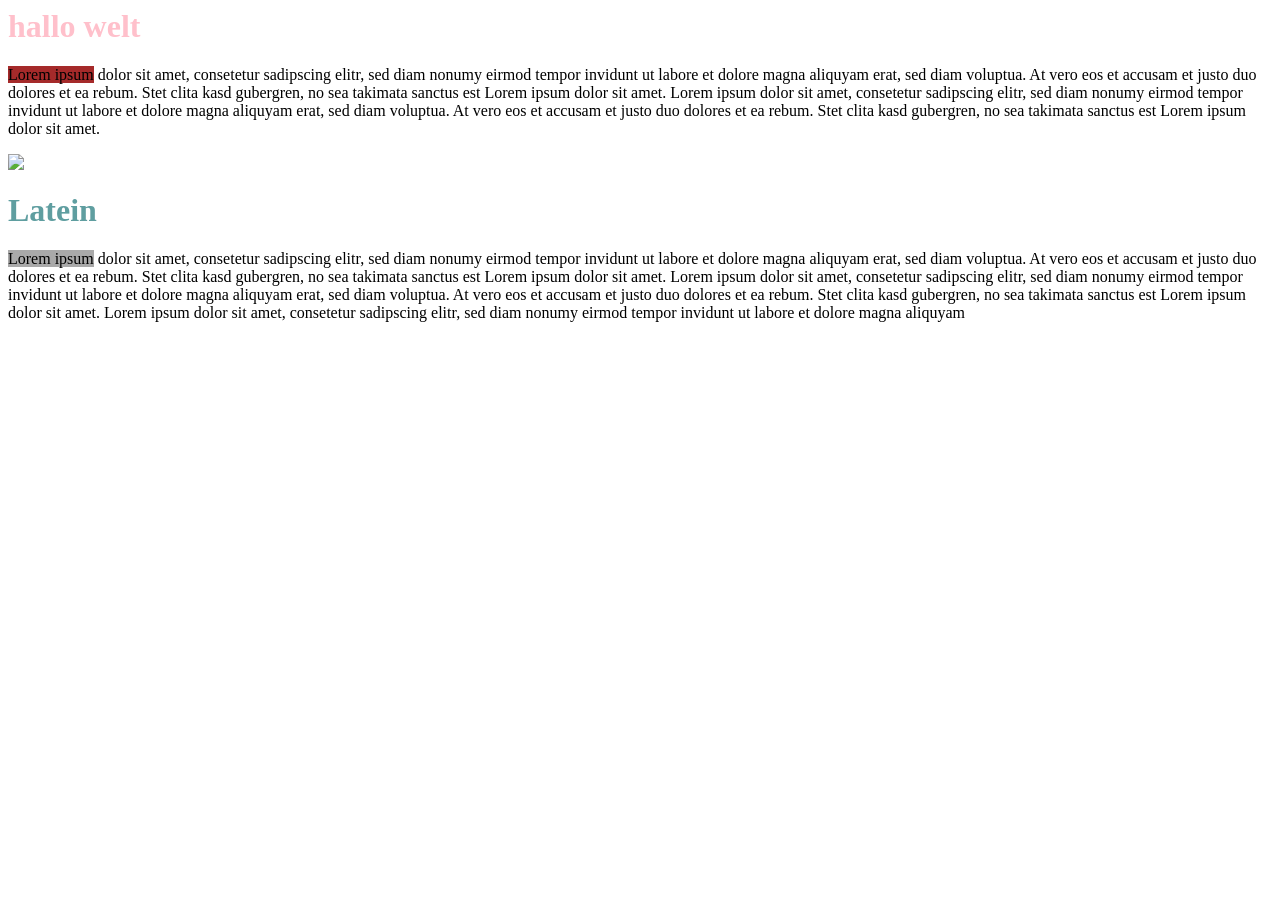
==== htmlbasics/index.html @ a280d600 "added index html" ====
<html>
    <head>
        <title>Praktikum</title>
        <style>
            h1 {
                color:pink;
            }
            .latein {
                color:CadetBlue;
            }
             mark {
                background-color:Brown;
             }
             blockqoute mark {
                background-color:DarkGrey;
             }
        </style>
    </head>
    <body>
        <h1>hallo welt</h1>
        <p>
            <mark>Lorem ipsum</mark> dolor sit amet, consetetur sadipscing elitr, sed diam nonumy eirmod tempor invidunt ut labore et dolore magna aliquyam erat, sed diam voluptua. At vero eos et accusam et justo duo dolores et ea rebum. Stet clita kasd gubergren, no sea takimata sanctus est Lorem ipsum dolor sit amet. 
            Lorem ipsum dolor sit amet, consetetur sadipscing elitr, sed diam nonumy eirmod tempor invidunt ut labore et dolore magna aliquyam erat, sed diam voluptua. At vero eos et accusam et justo duo dolores et ea rebum. Stet clita kasd gubergren, no sea takimata sanctus est Lorem ipsum dolor sit amet.
        </p>
        <img src="https://www.placekittens.com/g/200/300" />
        <h1 class="latein">Latein</h1>
        <blockqoute>
            <mark>Lorem ipsum</mark> dolor sit amet, consetetur sadipscing elitr, sed diam nonumy eirmod tempor invidunt ut labore et dolore magna aliquyam erat, sed diam voluptua. At vero eos et accusam et justo duo dolores et ea rebum. Stet clita kasd gubergren, no sea takimata sanctus est Lorem ipsum dolor sit amet. Lorem ipsum dolor sit amet, consetetur sadipscing elitr, sed diam nonumy eirmod tempor invidunt ut labore et dolore magna aliquyam erat, sed diam voluptua. At vero eos et accusam et justo duo dolores et ea rebum. Stet clita kasd gubergren, no sea takimata sanctus est Lorem ipsum dolor sit amet. Lorem ipsum dolor sit amet, consetetur sadipscing elitr, sed diam nonumy eirmod tempor invidunt ut labore et dolore magna aliquyam
        </blockqoute>

    </body>
</html>
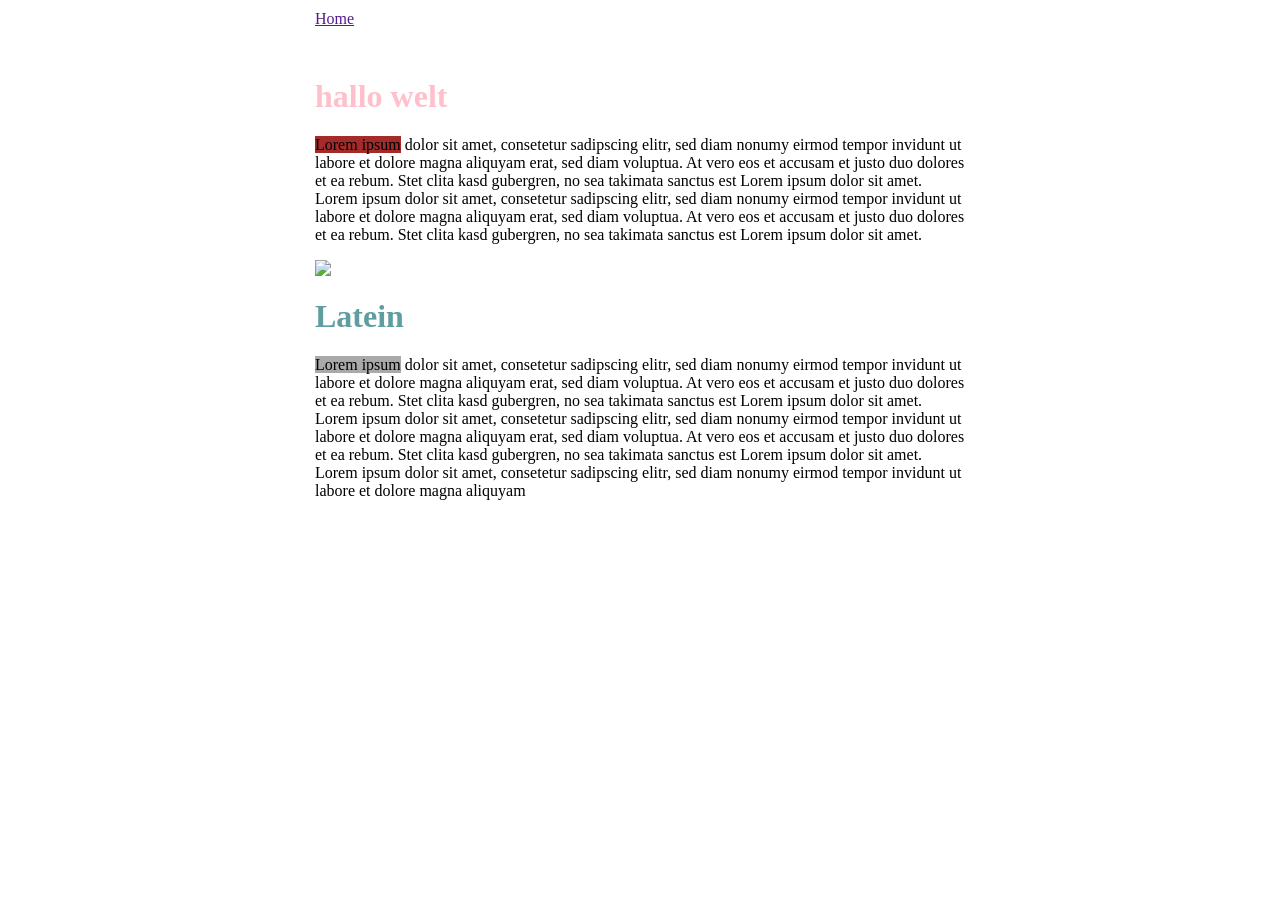
==== commit c5a8d428: "adds page layout" ====
--- a/htmlbasics/index.html
+++ b/htmlbasics/index.html
@@ -14,19 +14,40 @@
              blockqoute mark {
                 background-color:DarkGrey;
              }
+             .pageContainer {
+                xborder: thin green solid;
+                margin: 0px auto;
+                max-width: 750px;
+             }
+             .mainContent {
+                xborder: thin blue solid;
+                margin: 50px;
+             }
+
+             .navigation {
+                xborder: thin red solid;
+                margin: 10px 50px 0px 50px;
+             }
         </style>
     </head>
     <body>
-        <h1>hallo welt</h1>
-        <p>
-            <mark>Lorem ipsum</mark> dolor sit amet, consetetur sadipscing elitr, sed diam nonumy eirmod tempor invidunt ut labore et dolore magna aliquyam erat, sed diam voluptua. At vero eos et accusam et justo duo dolores et ea rebum. Stet clita kasd gubergren, no sea takimata sanctus est Lorem ipsum dolor sit amet. 
-            Lorem ipsum dolor sit amet, consetetur sadipscing elitr, sed diam nonumy eirmod tempor invidunt ut labore et dolore magna aliquyam erat, sed diam voluptua. At vero eos et accusam et justo duo dolores et ea rebum. Stet clita kasd gubergren, no sea takimata sanctus est Lorem ipsum dolor sit amet.
-        </p>
-        <img src="https://www.placekittens.com/g/200/300" />
-        <h1 class="latein">Latein</h1>
-        <blockqoute>
-            <mark>Lorem ipsum</mark> dolor sit amet, consetetur sadipscing elitr, sed diam nonumy eirmod tempor invidunt ut labore et dolore magna aliquyam erat, sed diam voluptua. At vero eos et accusam et justo duo dolores et ea rebum. Stet clita kasd gubergren, no sea takimata sanctus est Lorem ipsum dolor sit amet. Lorem ipsum dolor sit amet, consetetur sadipscing elitr, sed diam nonumy eirmod tempor invidunt ut labore et dolore magna aliquyam erat, sed diam voluptua. At vero eos et accusam et justo duo dolores et ea rebum. Stet clita kasd gubergren, no sea takimata sanctus est Lorem ipsum dolor sit amet. Lorem ipsum dolor sit amet, consetetur sadipscing elitr, sed diam nonumy eirmod tempor invidunt ut labore et dolore magna aliquyam
-        </blockqoute>
+        <div class="pageContainer">
+            <div class="navigation">
+                <a href="">Home</a>
+            </div>
+            <div class="mainContent">
+                <h1>hallo welt</h1>
+                <p>
+                    <mark>Lorem ipsum</mark> dolor sit amet, consetetur sadipscing elitr, sed diam nonumy eirmod tempor invidunt ut labore et dolore magna aliquyam erat, sed diam voluptua. At vero eos et accusam et justo duo dolores et ea rebum. Stet clita kasd gubergren, no sea takimata sanctus est Lorem ipsum dolor sit amet. 
+                    Lorem ipsum dolor sit amet, consetetur sadipscing elitr, sed diam nonumy eirmod tempor invidunt ut labore et dolore magna aliquyam erat, sed diam voluptua. At vero eos et accusam et justo duo dolores et ea rebum. Stet clita kasd gubergren, no sea takimata sanctus est Lorem ipsum dolor sit amet.
+                </p>
+                <img src="https://www.placekittens.com/g/200/300" />
+                <h1 class="latein">Latein</h1>
+                <blockqoute>
+                    <mark>Lorem ipsum</mark> dolor sit amet, consetetur sadipscing elitr, sed diam nonumy eirmod tempor invidunt ut labore et dolore magna aliquyam erat, sed diam voluptua. At vero eos et accusam et justo duo dolores et ea rebum. Stet clita kasd gubergren, no sea takimata sanctus est Lorem ipsum dolor sit amet. Lorem ipsum dolor sit amet, consetetur sadipscing elitr, sed diam nonumy eirmod tempor invidunt ut labore et dolore magna aliquyam erat, sed diam voluptua. At vero eos et accusam et justo duo dolores et ea rebum. Stet clita kasd gubergren, no sea takimata sanctus est Lorem ipsum dolor sit amet. Lorem ipsum dolor sit amet, consetetur sadipscing elitr, sed diam nonumy eirmod tempor invidunt ut labore et dolore magna aliquyam
+                </blockqoute>
+            </div>
+        </div>
 
     </body>
 </html>
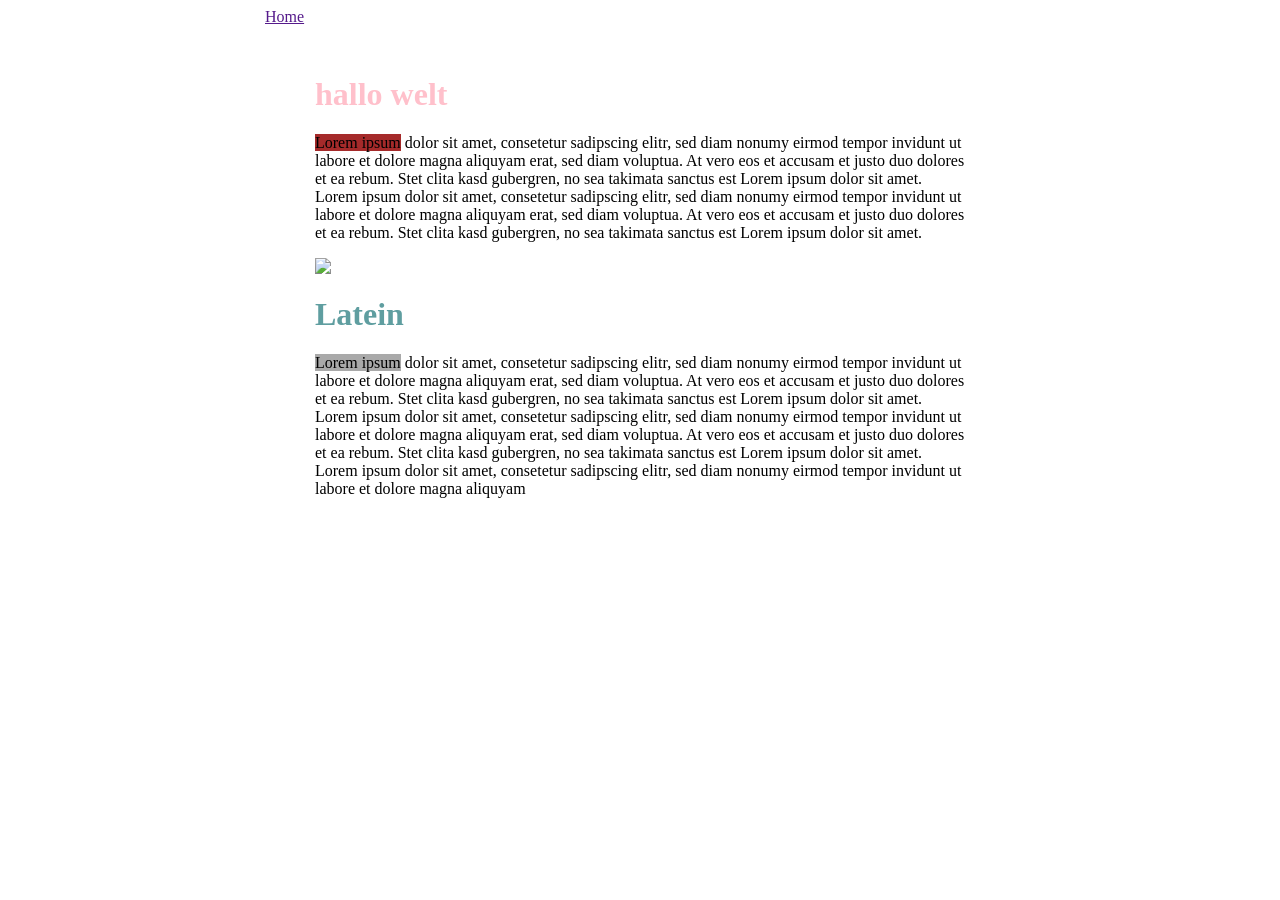
==== commit c18c6026: "changed container name according to PR" ====
--- a/htmlbasics/index.html
+++ b/htmlbasics/index.html
@@ -32,7 +32,7 @@
     </head>
     <body>
         <div class="pageContainer">
-            <div class="navigation">
+            <div class="navigationContainer">
                 <a href="">Home</a>
             </div>
             <div class="mainContent">
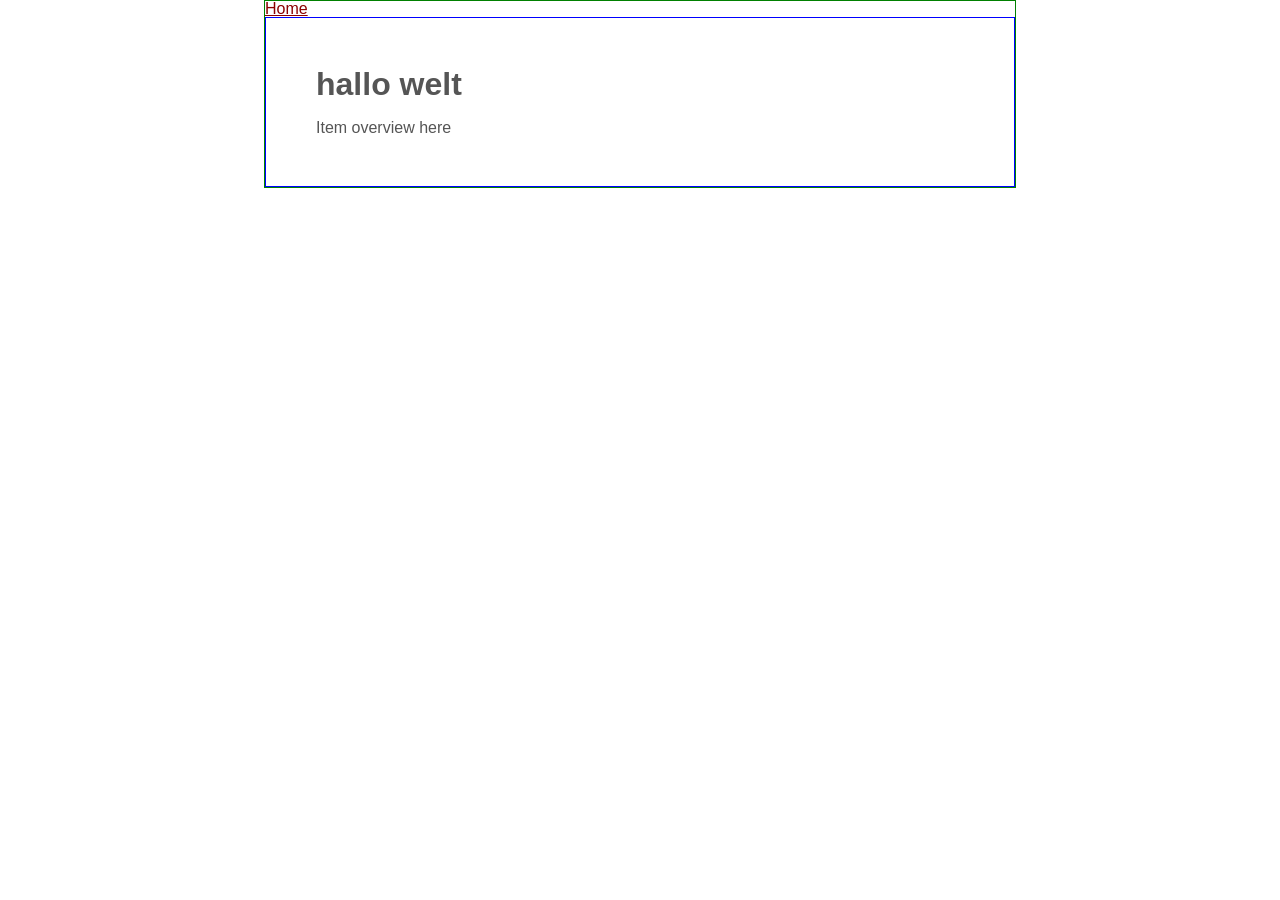
==== commit 9451ceda: "#18: added layout, renamed data.txt" ====
--- a/htmlbasics/index.html
+++ b/htmlbasics/index.html
@@ -1,34 +1,10 @@
 <html>
     <head>
         <title>Praktikum</title>
-        <style>
-            h1 {
-                color:pink;
-            }
-            .latein {
-                color:CadetBlue;
-            }
-             mark {
-                background-color:Brown;
-             }
-             blockqoute mark {
-                background-color:DarkGrey;
-             }
-             .pageContainer {
-                xborder: thin green solid;
-                margin: 0px auto;
-                max-width: 750px;
-             }
-             .mainContent {
-                xborder: thin blue solid;
-                margin: 50px;
-             }
-
-             .navigation {
-                xborder: thin red solid;
-                margin: 10px 50px 0px 50px;
-             }
-        </style>
+        <link rel="stylesheet" href="styles/reset.css">
+        <link rel="stylesheet" href="styles/styles.css">
+        <link rel="stylesheet" href="styles/fonts.css">
+        <link rel="stylesheet" href="styles/layout.css">
     </head>
     <body>
         <div class="pageContainer">
@@ -37,15 +13,7 @@
             </div>
             <div class="mainContent">
                 <h1>hallo welt</h1>
-                <p>
-                    <mark>Lorem ipsum</mark> dolor sit amet, consetetur sadipscing elitr, sed diam nonumy eirmod tempor invidunt ut labore et dolore magna aliquyam erat, sed diam voluptua. At vero eos et accusam et justo duo dolores et ea rebum. Stet clita kasd gubergren, no sea takimata sanctus est Lorem ipsum dolor sit amet. 
-                    Lorem ipsum dolor sit amet, consetetur sadipscing elitr, sed diam nonumy eirmod tempor invidunt ut labore et dolore magna aliquyam erat, sed diam voluptua. At vero eos et accusam et justo duo dolores et ea rebum. Stet clita kasd gubergren, no sea takimata sanctus est Lorem ipsum dolor sit amet.
-                </p>
-                <img src="https://www.placekittens.com/g/200/300" />
-                <h1 class="latein">Latein</h1>
-                <blockqoute>
-                    <mark>Lorem ipsum</mark> dolor sit amet, consetetur sadipscing elitr, sed diam nonumy eirmod tempor invidunt ut labore et dolore magna aliquyam erat, sed diam voluptua. At vero eos et accusam et justo duo dolores et ea rebum. Stet clita kasd gubergren, no sea takimata sanctus est Lorem ipsum dolor sit amet. Lorem ipsum dolor sit amet, consetetur sadipscing elitr, sed diam nonumy eirmod tempor invidunt ut labore et dolore magna aliquyam erat, sed diam voluptua. At vero eos et accusam et justo duo dolores et ea rebum. Stet clita kasd gubergren, no sea takimata sanctus est Lorem ipsum dolor sit amet. Lorem ipsum dolor sit amet, consetetur sadipscing elitr, sed diam nonumy eirmod tempor invidunt ut labore et dolore magna aliquyam
-                </blockqoute>
+                <p>Item overview here</p>
             </div>
         </div>
 
--- a/htmlbasics/styles/styles.css
+++ b/htmlbasics/styles/styles.css
@@ -0,0 +1,7 @@
+.item-data {}
+
+.item-data th {
+    width: 25%;
+    text-align: left;
+    background-color: lightgray;
+}
--- a/htmlbasics/styles/fonts.css
+++ b/htmlbasics/styles/fonts.css
@@ -0,0 +1,13 @@
+html {
+    font-family: sans-serif;
+    color: #555555;
+}
+
+h1 {
+    font-size: 2em;
+    font-weight: bold;
+}
+
+a { 
+    color: darkred;
+}
--- a/htmlbasics/styles/layout.css
+++ b/htmlbasics/styles/layout.css
@@ -0,0 +1,22 @@
+.pageContainer {
+    border: thin green solid;
+    margin: 0px auto;
+    max-width: 750px;
+}
+
+.mainContent {
+    border: thin blue solid;
+    padding: 50px;
+    display: flex;
+    flex-direction: column;
+    gap: 20px;
+}
+
+.navigation {
+    border: thin purple solid;
+    padding: 10px 50px 10px 50px;
+}
+
+th, td {
+    padding: 5px;
+}
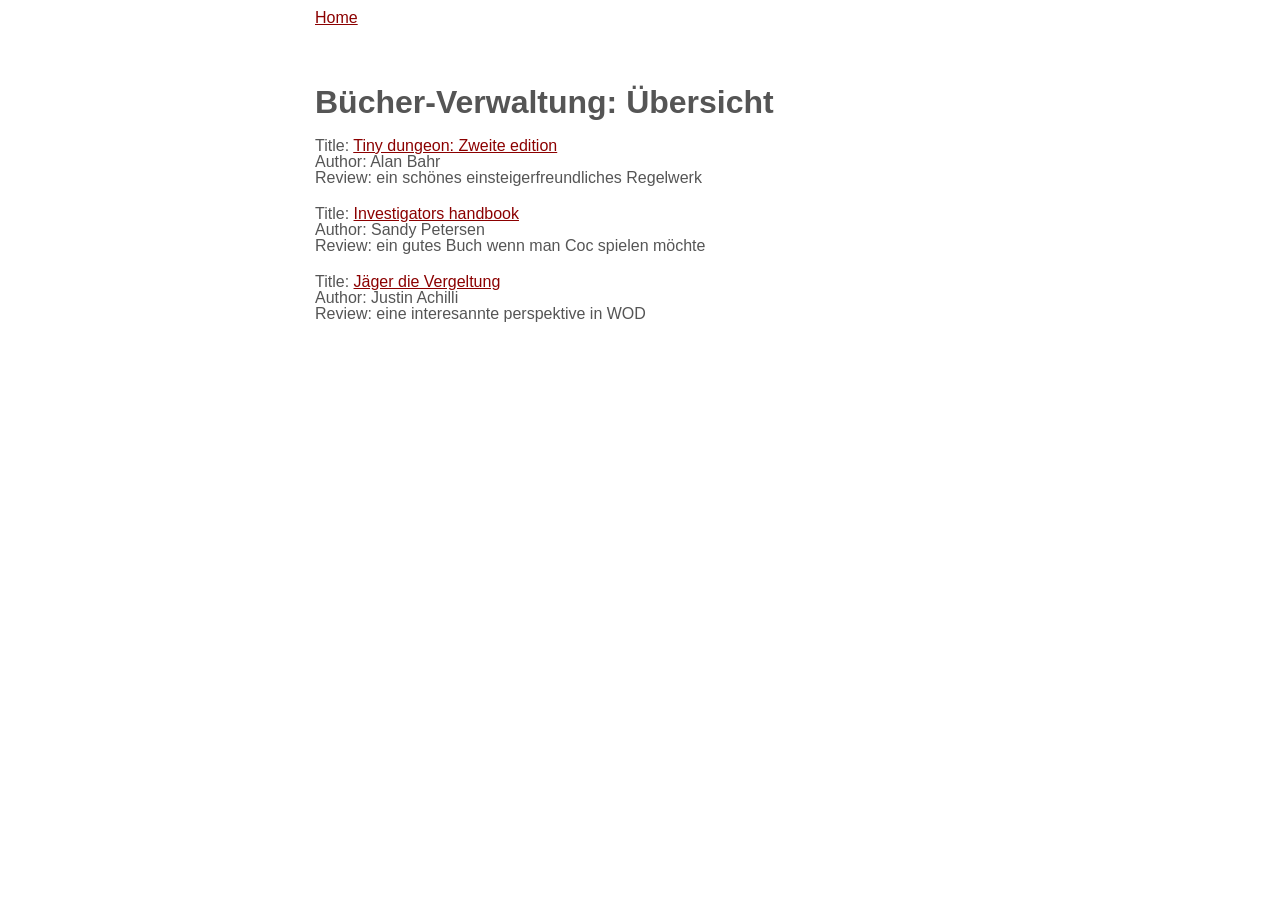
==== commit 4b8b0d0e: "adds data to overview page" ====
--- a/htmlbasics/index.html
+++ b/htmlbasics/index.html
@@ -1,19 +1,64 @@
 <html>
     <head>
-        <title>Praktikum</title>
+        <title>Bücher-Verwaltung: Übersicht</title>
         <link rel="stylesheet" href="styles/reset.css">
         <link rel="stylesheet" href="styles/styles.css">
         <link rel="stylesheet" href="styles/fonts.css">
         <link rel="stylesheet" href="styles/layout.css">
     </head>
     <body>
-        <div class="pageContainer">
-            <div class="navigationContainer">
+        <div class="page-container">
+            <div class="navigation">
                 <a href="">Home</a>
             </div>
-            <div class="mainContent">
-                <h1>hallo welt</h1>
-                <p>Item overview here</p>
+            <div class="main-content">
+                <h1>Bücher-Verwaltung: Übersicht</h1>
+
+                <div class="item-summary-list">
+                    <div class="item-summary">
+                        <div class="data">
+                            <span class="key">Title:</span>
+                            <span class="value"><a href="item_01.html">Tiny dungeon: Zweite edition</a></span>
+                        </div>
+                        <div class="data">
+                            <span class="key">Author:</span>
+                            <span class="value">Alan Bahr</span>
+                        </div>
+                        <div class="data">
+                            <span class="key">Review:</span>
+                            <span class="value">ein schönes einsteigerfreundliches Regelwerk</span>
+                        </div>
+                    </div>
+                    <div class="item-summary">
+                        <div class="data">
+                            <span class="key">Title:</span>
+                            <span class="value"><a href="item_02.html">Investigators handbook</a></span>
+                        </div>
+                        <div class="data">
+                            <span class="key">Author:</span>
+                            <span class="value">Sandy Petersen</span>
+                        </div>
+                        <div class="data">
+                            <span class="key">Review:</span>
+                            <span class="value">ein gutes Buch wenn man Coc spielen möchte</span>
+                        </div>
+                    </div>
+                    <div class="item-summary">
+                        <div class="data">
+                            <span class="key">Title:</span>
+                            <span class="value"><a href="item_03.html">Jäger die Vergeltung</a></span>
+                        </div>
+                        <div class="data">
+                            <span class="key">Author:</span>
+                            <span class="value">Justin Achilli</span>
+                        </div>
+                        <div class="data">
+                            <span class="key">Review:</span>
+                            <span class="value">eine interesannte perspektive in WOD</span>
+                        </div>
+                    </div>
+                </div>
+
             </div>
         </div>
 
--- a/htmlbasics/styles/styles.css
+++ b/htmlbasics/styles/styles.css
@@ -1,7 +1,17 @@
+/* for overview page */
+.item-summary-list {
+    display: flex;
+    flex-direction: column;
+    gap: 20px;
+}
+
+
+/* for item page */
 .item-data {}
 
 .item-data th {
     width: 25%;
     text-align: left;
     background-color: lightgray;
-}+}
+
--- a/htmlbasics/styles/layout.css
+++ b/htmlbasics/styles/layout.css
@@ -1,11 +1,11 @@
-.pageContainer {
-    border: thin green solid;
+.page-container {
+    xborder: thin green solid;
     margin: 0px auto;
     max-width: 750px;
 }
 
-.mainContent {
-    border: thin blue solid;
+.main-content {
+    xborder: thin blue solid;
     padding: 50px;
     display: flex;
     flex-direction: column;
@@ -13,7 +13,7 @@
 }
 
 .navigation {
-    border: thin purple solid;
+    xborder: thin purple solid;
     padding: 10px 50px 10px 50px;
 }
 
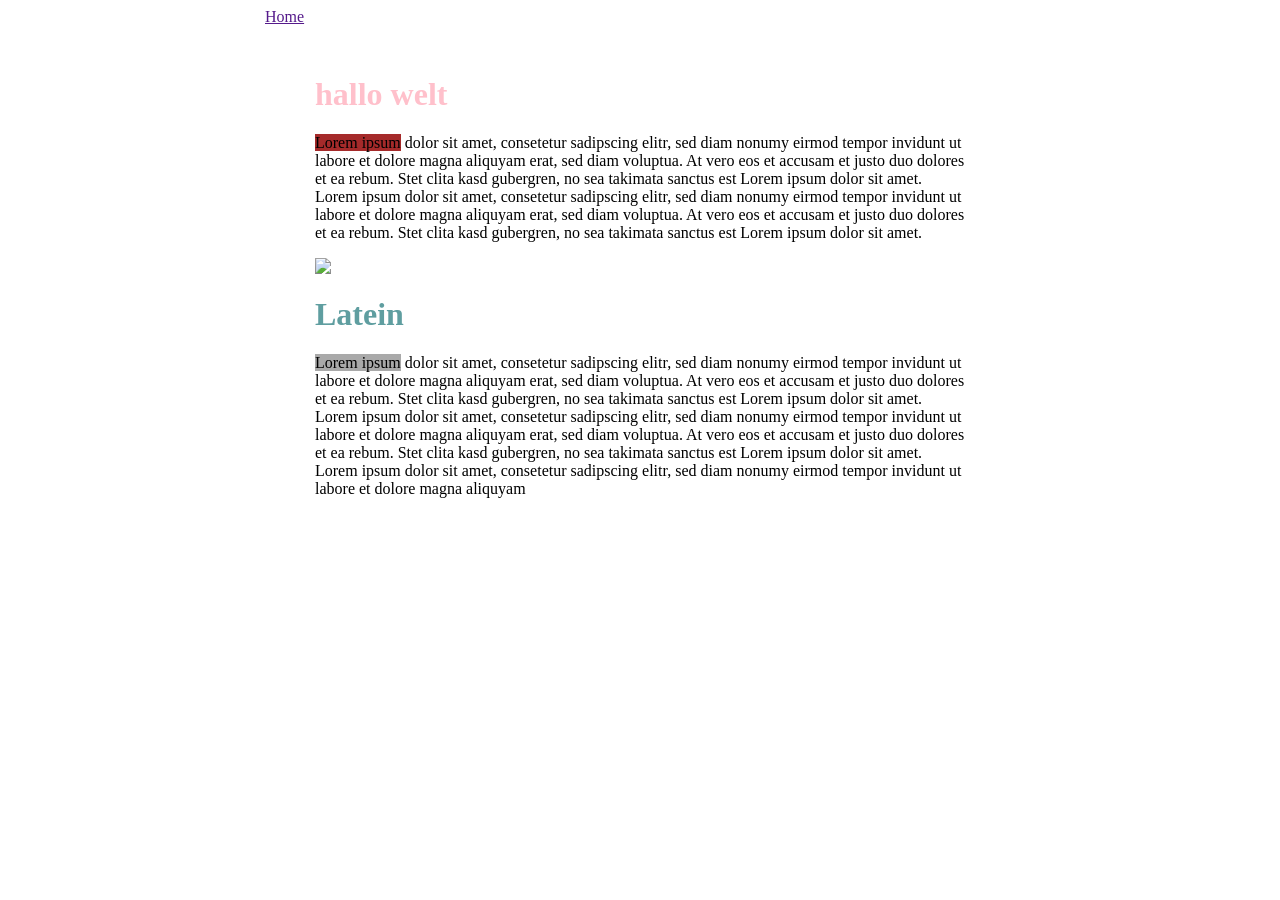
==== commit 3cbb10a3: "merged main" ====
--- a/htmlbasics/index.html
+++ b/htmlbasics/index.html
@@ -1,64 +1,51 @@
 <html>
     <head>
-        <title>Bücher-Verwaltung: Übersicht</title>
-        <link rel="stylesheet" href="styles/reset.css">
-        <link rel="stylesheet" href="styles/styles.css">
-        <link rel="stylesheet" href="styles/fonts.css">
-        <link rel="stylesheet" href="styles/layout.css">
+        <title>Praktikum</title>
+        <style>
+            h1 {
+                color:pink;
+            }
+            .latein {
+                color:CadetBlue;
+            }
+             mark {
+                background-color:Brown;
+             }
+             blockqoute mark {
+                background-color:DarkGrey;
+             }
+             .pageContainer {
+                xborder: thin green solid;
+                margin: 0px auto;
+                max-width: 750px;
+             }
+             .mainContent {
+                xborder: thin blue solid;
+                margin: 50px;
+             }
+
+             .navigation {
+                xborder: thin red solid;
+                margin: 10px 50px 0px 50px;
+             }
+        </style>
     </head>
     <body>
-        <div class="page-container">
-            <div class="navigation">
+        <div class="pageContainer">
+            <div class="navigationContainer">
                 <a href="">Home</a>
             </div>
-            <div class="main-content">
-                <h1>Bücher-Verwaltung: Übersicht</h1>
-
-                <div class="item-summary-list">
-                    <div class="item-summary">
-                        <div class="data">
-                            <span class="key">Title:</span>
-                            <span class="value"><a href="item_01.html">Tiny dungeon: Zweite edition</a></span>
-                        </div>
-                        <div class="data">
-                            <span class="key">Author:</span>
-                            <span class="value">Alan Bahr</span>
-                        </div>
-                        <div class="data">
-                            <span class="key">Review:</span>
-                            <span class="value">ein schönes einsteigerfreundliches Regelwerk</span>
-                        </div>
-                    </div>
-                    <div class="item-summary">
-                        <div class="data">
-                            <span class="key">Title:</span>
-                            <span class="value"><a href="item_02.html">Investigators handbook</a></span>
-                        </div>
-                        <div class="data">
-                            <span class="key">Author:</span>
-                            <span class="value">Sandy Petersen</span>
-                        </div>
-                        <div class="data">
-                            <span class="key">Review:</span>
-                            <span class="value">ein gutes Buch wenn man Coc spielen möchte</span>
-                        </div>
-                    </div>
-                    <div class="item-summary">
-                        <div class="data">
-                            <span class="key">Title:</span>
-                            <span class="value"><a href="item_03.html">Jäger die Vergeltung</a></span>
-                        </div>
-                        <div class="data">
-                            <span class="key">Author:</span>
-                            <span class="value">Justin Achilli</span>
-                        </div>
-                        <div class="data">
-                            <span class="key">Review:</span>
-                            <span class="value">eine interesannte perspektive in WOD</span>
-                        </div>
-                    </div>
-                </div>
-
+            <div class="mainContent">
+                <h1>hallo welt</h1>
+                <p>
+                    <mark>Lorem ipsum</mark> dolor sit amet, consetetur sadipscing elitr, sed diam nonumy eirmod tempor invidunt ut labore et dolore magna aliquyam erat, sed diam voluptua. At vero eos et accusam et justo duo dolores et ea rebum. Stet clita kasd gubergren, no sea takimata sanctus est Lorem ipsum dolor sit amet. 
+                    Lorem ipsum dolor sit amet, consetetur sadipscing elitr, sed diam nonumy eirmod tempor invidunt ut labore et dolore magna aliquyam erat, sed diam voluptua. At vero eos et accusam et justo duo dolores et ea rebum. Stet clita kasd gubergren, no sea takimata sanctus est Lorem ipsum dolor sit amet.
+                </p>
+                <img src="https://www.placekittens.com/g/200/300" />
+                <h1 class="latein">Latein</h1>
+                <blockqoute>
+                    <mark>Lorem ipsum</mark> dolor sit amet, consetetur sadipscing elitr, sed diam nonumy eirmod tempor invidunt ut labore et dolore magna aliquyam erat, sed diam voluptua. At vero eos et accusam et justo duo dolores et ea rebum. Stet clita kasd gubergren, no sea takimata sanctus est Lorem ipsum dolor sit amet. Lorem ipsum dolor sit amet, consetetur sadipscing elitr, sed diam nonumy eirmod tempor invidunt ut labore et dolore magna aliquyam erat, sed diam voluptua. At vero eos et accusam et justo duo dolores et ea rebum. Stet clita kasd gubergren, no sea takimata sanctus est Lorem ipsum dolor sit amet. Lorem ipsum dolor sit amet, consetetur sadipscing elitr, sed diam nonumy eirmod tempor invidunt ut labore et dolore magna aliquyam
+                </blockqoute>
             </div>
         </div>
 
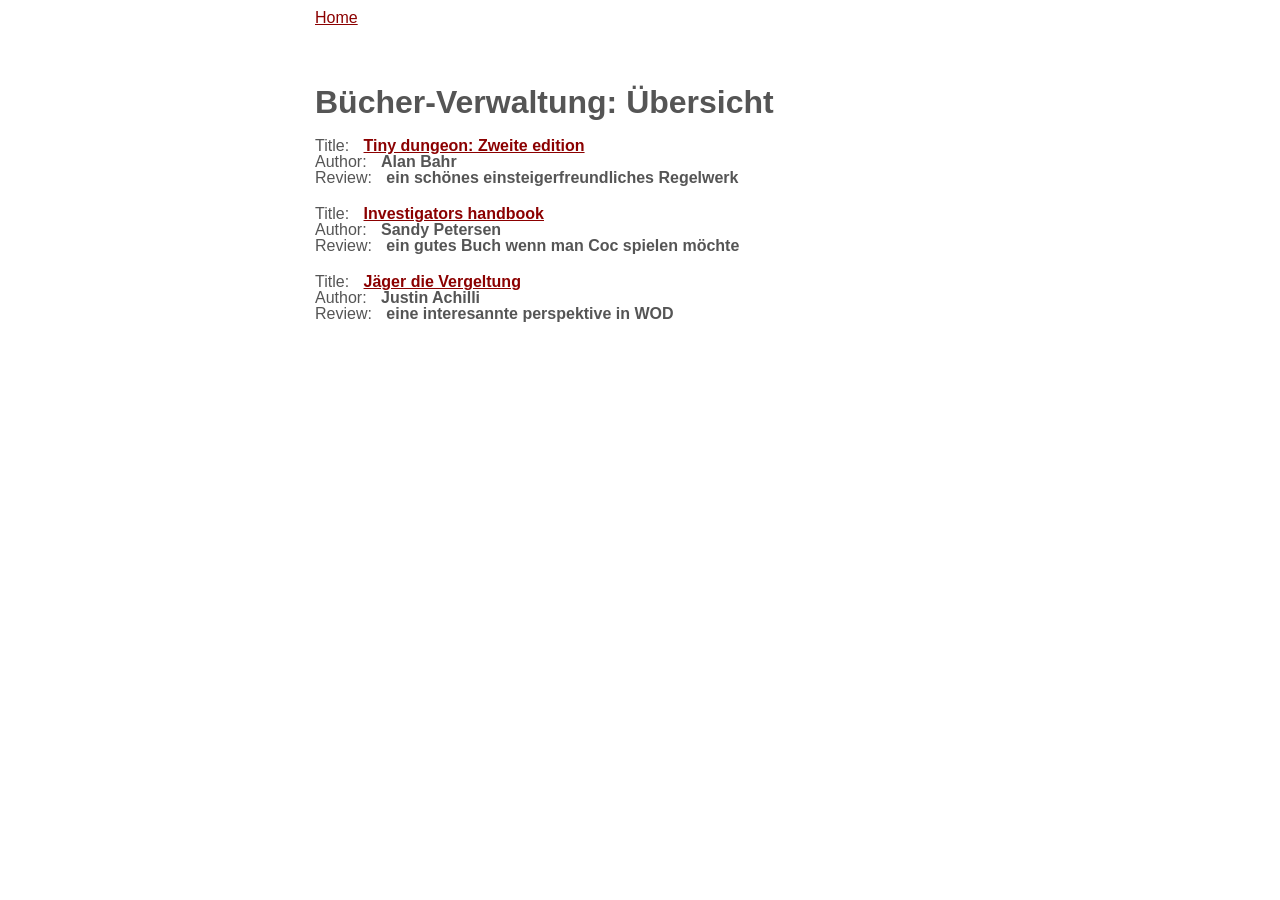
==== commit 1598ee89: "Merge pull request #41 from danielaKay/html-library Html library" ====
--- a/htmlbasics/index.html
+++ b/htmlbasics/index.html
@@ -1,51 +1,64 @@
 <html>
     <head>
-        <title>Praktikum</title>
-        <style>
-            h1 {
-                color:pink;
-            }
-            .latein {
-                color:CadetBlue;
-            }
-             mark {
-                background-color:Brown;
-             }
-             blockqoute mark {
-                background-color:DarkGrey;
-             }
-             .pageContainer {
-                xborder: thin green solid;
-                margin: 0px auto;
-                max-width: 750px;
-             }
-             .mainContent {
-                xborder: thin blue solid;
-                margin: 50px;
-             }
-
-             .navigation {
-                xborder: thin red solid;
-                margin: 10px 50px 0px 50px;
-             }
-        </style>
+        <title>Bücher-Verwaltung: Übersicht</title>
+        <link rel="stylesheet" href="styles/reset.css">
+        <link rel="stylesheet" href="styles/styles.css">
+        <link rel="stylesheet" href="styles/fonts.css">
+        <link rel="stylesheet" href="styles/layout.css">
     </head>
     <body>
-        <div class="pageContainer">
-            <div class="navigationContainer">
+        <div class="page-container">
+            <div class="navigation">
                 <a href="">Home</a>
             </div>
-            <div class="mainContent">
-                <h1>hallo welt</h1>
-                <p>
-                    <mark>Lorem ipsum</mark> dolor sit amet, consetetur sadipscing elitr, sed diam nonumy eirmod tempor invidunt ut labore et dolore magna aliquyam erat, sed diam voluptua. At vero eos et accusam et justo duo dolores et ea rebum. Stet clita kasd gubergren, no sea takimata sanctus est Lorem ipsum dolor sit amet. 
-                    Lorem ipsum dolor sit amet, consetetur sadipscing elitr, sed diam nonumy eirmod tempor invidunt ut labore et dolore magna aliquyam erat, sed diam voluptua. At vero eos et accusam et justo duo dolores et ea rebum. Stet clita kasd gubergren, no sea takimata sanctus est Lorem ipsum dolor sit amet.
-                </p>
-                <img src="https://www.placekittens.com/g/200/300" />
-                <h1 class="latein">Latein</h1>
-                <blockqoute>
-                    <mark>Lorem ipsum</mark> dolor sit amet, consetetur sadipscing elitr, sed diam nonumy eirmod tempor invidunt ut labore et dolore magna aliquyam erat, sed diam voluptua. At vero eos et accusam et justo duo dolores et ea rebum. Stet clita kasd gubergren, no sea takimata sanctus est Lorem ipsum dolor sit amet. Lorem ipsum dolor sit amet, consetetur sadipscing elitr, sed diam nonumy eirmod tempor invidunt ut labore et dolore magna aliquyam erat, sed diam voluptua. At vero eos et accusam et justo duo dolores et ea rebum. Stet clita kasd gubergren, no sea takimata sanctus est Lorem ipsum dolor sit amet. Lorem ipsum dolor sit amet, consetetur sadipscing elitr, sed diam nonumy eirmod tempor invidunt ut labore et dolore magna aliquyam
-                </blockqoute>
+            <div class="main-content">
+                <h1>Bücher-Verwaltung: Übersicht</h1>
+
+                <div class="item-summary-list">
+                    <div class="item-summary">
+                        <div class="data">
+                            <span class="key">Title:</span>
+                            <span class="value"><a href="item_01.html">Tiny dungeon: Zweite edition</a></span>
+                        </div>
+                        <div class="data">
+                            <span class="key">Author:</span>
+                            <span class="value">Alan Bahr</span>
+                        </div>
+                        <div class="data">
+                            <span class="key">Review:</span>
+                            <span class="value">ein schönes einsteigerfreundliches Regelwerk</span>
+                        </div>
+                    </div>
+                    <div class="item-summary">
+                        <div class="data">
+                            <span class="key">Title:</span>
+                            <span class="value"><a href="item_02.html">Investigators handbook</a></span>
+                        </div>
+                        <div class="data">
+                            <span class="key">Author:</span>
+                            <span class="value">Sandy Petersen</span>
+                        </div>
+                        <div class="data">
+                            <span class="key">Review:</span>
+                            <span class="value">ein gutes Buch wenn man Coc spielen möchte</span>
+                        </div>
+                    </div>
+                    <div class="item-summary">
+                        <div class="data">
+                            <span class="key">Title:</span>
+                            <span class="value"><a href="item_03.html">Jäger die Vergeltung</a></span>
+                        </div>
+                        <div class="data">
+                            <span class="key">Author:</span>
+                            <span class="value">Justin Achilli</span>
+                        </div>
+                        <div class="data">
+                            <span class="key">Review:</span>
+                            <span class="value">eine interesannte perspektive in WOD</span>
+                        </div>
+                    </div>
+                </div>
+
             </div>
         </div>
 
--- a/htmlbasics/styles/styles.css
+++ b/htmlbasics/styles/styles.css
@@ -0,0 +1,25 @@
+/* for overview page */
+.item-summary-list {
+    display: flex;
+    flex-direction: column;
+    gap: 20px;
+}
+
+.item-summary-list .key {
+    padding-right: 10px;
+}
+
+.item-summary-list .value {
+    font-weight: bold;
+}
+
+
+/* for item page */
+.item-data {}
+
+.item-data th {
+    width: 25%;
+    text-align: left;
+    background-color: lightgray;
+}
+
--- a/htmlbasics/styles/fonts.css
+++ b/htmlbasics/styles/fonts.css
@@ -0,0 +1,13 @@
+html {
+    font-family: sans-serif;
+    color: #555555;
+}
+
+h1 {
+    font-size: 2em;
+    font-weight: bold;
+}
+
+a { 
+    color: darkred;
+}
--- a/htmlbasics/styles/layout.css
+++ b/htmlbasics/styles/layout.css
@@ -0,0 +1,22 @@
+.page-container {
+    xborder: thin green solid;
+    margin: 0px auto;
+    max-width: 750px;
+}
+
+.main-content {
+    xborder: thin blue solid;
+    padding: 50px;
+    display: flex;
+    flex-direction: column;
+    gap: 20px;
+}
+
+.navigation {
+    xborder: thin purple solid;
+    padding: 10px 50px 10px 50px;
+}
+
+th, td {
+    padding: 5px;
+}
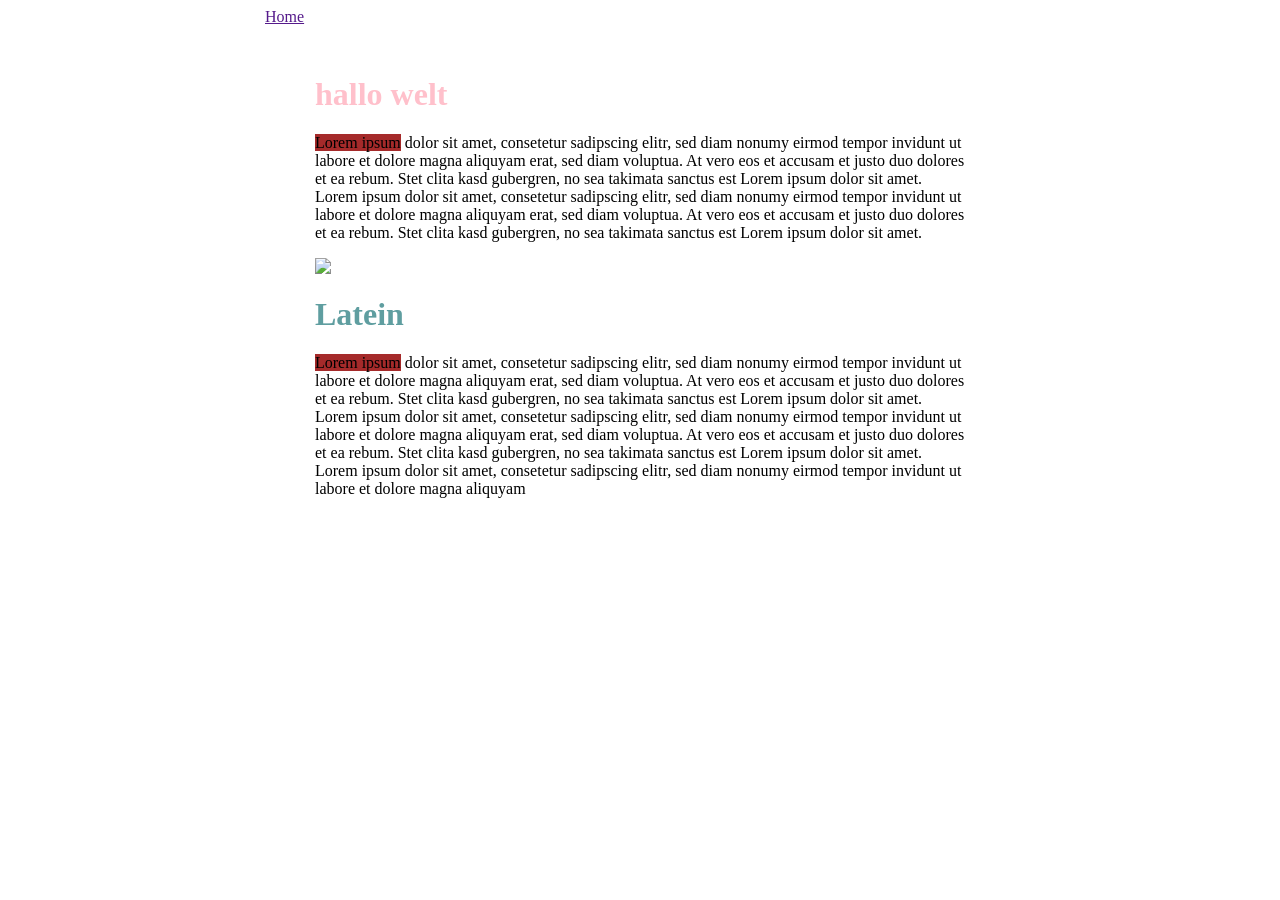
==== commit fd2a4e73: "cleanup" ====
--- a/htmlbasics/index.html
+++ b/htmlbasics/index.html
@@ -1,64 +1,51 @@
 <html>
     <head>
-        <title>Bücher-Verwaltung: Übersicht</title>
-        <link rel="stylesheet" href="styles/reset.css">
-        <link rel="stylesheet" href="styles/styles.css">
-        <link rel="stylesheet" href="styles/fonts.css">
-        <link rel="stylesheet" href="styles/layout.css">
+        <title>Praktikum</title>
+        <style>
+            h1 {
+                color: pink;
+            }
+            .latein {
+                color: CadetBlue;
+            }
+             mark {
+                background-color: Brown;
+             }
+             blockquote mark {
+                background-color: DarkGrey;
+             }
+             .pageContainer {
+                xborder: thin green solid;
+                margin: 0px auto;
+                max-width: 750px;
+             }
+             .mainContent {
+                xborder: thin blue solid;
+                margin: 50px;
+             }
+
+             .navigation {
+                xborder: thin red solid;
+                margin: 10px 50px 0px 50px;
+             }
+        </style>
     </head>
     <body>
-        <div class="page-container">
-            <div class="navigation">
+        <div class="pageContainer">
+            <div class="navigationContainer">
                 <a href="">Home</a>
             </div>
-            <div class="main-content">
-                <h1>Bücher-Verwaltung: Übersicht</h1>
-
-                <div class="item-summary-list">
-                    <div class="item-summary">
-                        <div class="data">
-                            <span class="key">Title:</span>
-                            <span class="value"><a href="item_01.html">Tiny dungeon: Zweite edition</a></span>
-                        </div>
-                        <div class="data">
-                            <span class="key">Author:</span>
-                            <span class="value">Alan Bahr</span>
-                        </div>
-                        <div class="data">
-                            <span class="key">Review:</span>
-                            <span class="value">ein schönes einsteigerfreundliches Regelwerk</span>
-                        </div>
-                    </div>
-                    <div class="item-summary">
-                        <div class="data">
-                            <span class="key">Title:</span>
-                            <span class="value"><a href="item_02.html">Investigators handbook</a></span>
-                        </div>
-                        <div class="data">
-                            <span class="key">Author:</span>
-                            <span class="value">Sandy Petersen</span>
-                        </div>
-                        <div class="data">
-                            <span class="key">Review:</span>
-                            <span class="value">ein gutes Buch wenn man Coc spielen möchte</span>
-                        </div>
-                    </div>
-                    <div class="item-summary">
-                        <div class="data">
-                            <span class="key">Title:</span>
-                            <span class="value"><a href="item_03.html">Jäger die Vergeltung</a></span>
-                        </div>
-                        <div class="data">
-                            <span class="key">Author:</span>
-                            <span class="value">Justin Achilli</span>
-                        </div>
-                        <div class="data">
-                            <span class="key">Review:</span>
-                            <span class="value">eine interesannte perspektive in WOD</span>
-                        </div>
-                    </div>
-                </div>
-
+            <div class="mainContent">
+                <h1>hallo welt</h1>
+                <p>
+                    <mark>Lorem ipsum</mark> dolor sit amet, consetetur sadipscing elitr, sed diam nonumy eirmod tempor invidunt ut labore et dolore magna aliquyam erat, sed diam voluptua. At vero eos et accusam et justo duo dolores et ea rebum. Stet clita kasd gubergren, no sea takimata sanctus est Lorem ipsum dolor sit amet. 
+                    Lorem ipsum dolor sit amet, consetetur sadipscing elitr, sed diam nonumy eirmod tempor invidunt ut labore et dolore magna aliquyam erat, sed diam voluptua. At vero eos et accusam et justo duo dolores et ea rebum. Stet clita kasd gubergren, no sea takimata sanctus est Lorem ipsum dolor sit amet.
+                </p>
+                <img src="https://www.placekittens.com/g/200/300" />
+                <h1 class="latein">Latein</h1>
+                <blockqoute>
+                    <mark>Lorem ipsum</mark> dolor sit amet, consetetur sadipscing elitr, sed diam nonumy eirmod tempor invidunt ut labore et dolore magna aliquyam erat, sed diam voluptua. At vero eos et accusam et justo duo dolores et ea rebum. Stet clita kasd gubergren, no sea takimata sanctus est Lorem ipsum dolor sit amet. Lorem ipsum dolor sit amet, consetetur sadipscing elitr, sed diam nonumy eirmod tempor invidunt ut labore et dolore magna aliquyam erat, sed diam voluptua. At vero eos et accusam et justo duo dolores et ea rebum. Stet clita kasd gubergren, no sea takimata sanctus est Lorem ipsum dolor sit amet. Lorem ipsum dolor sit amet, consetetur sadipscing elitr, sed diam nonumy eirmod tempor invidunt ut labore et dolore magna aliquyam
+                </blockqoute>
             </div>
         </div>
 
